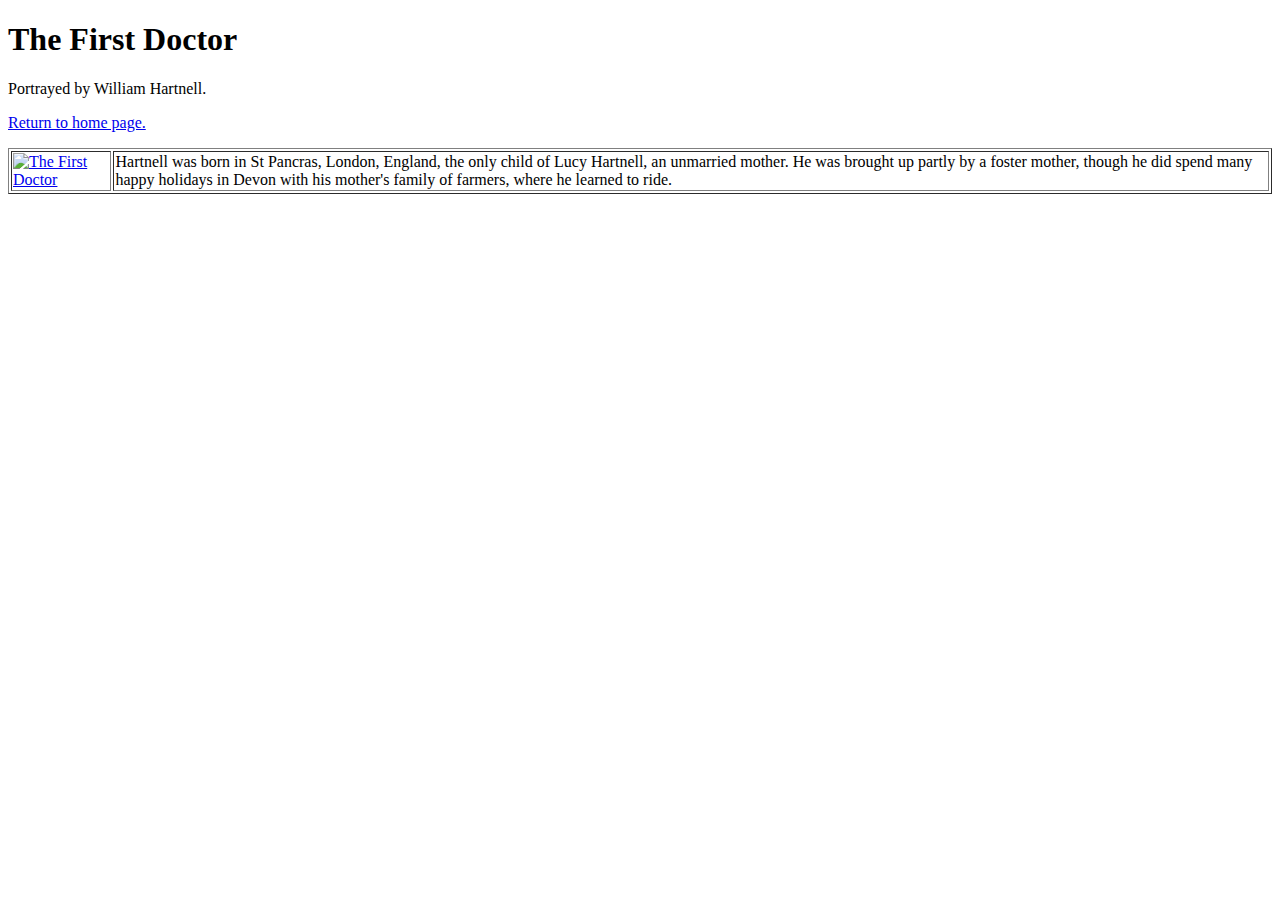
==== doctor-who-01.html @ 142bd5a9 "2012-10-12" ====
<!DOCTYPE html PUBLIC "-//W3C//DTD XHTML 1.0 Transitional//EN" "http://www.w3.org/TR/xhtml1/DTD/xhtml1-transitional.dtd">
<html xmlns="http://www.w3.org/1999/xhtml">
	<head>
		<meta http-equiv="Content-Type" content="text/html; charset=utf-8" />
		<title>Dr. Who Website</title>
	</head>

	<body>
		<h1>The First Doctor</h1>
		<p>Portrayed by William Hartnell.</p>
		<p><a href="index.html">Return to home page.</a></p>
		
		<table border="1">
			<tr>
				<td><a href="index.html"><img src="research/images/300/doctor-who-01.jpeg" width="300" height="300" alt="The First Doctor" /></td>
				<td>Hartnell was born in St Pancras, London, England, the only child of Lucy Hartnell, an unmarried mother. He was brought up partly by a foster mother, though he did spend many happy holidays in Devon with his mother's family of farmers, where he learned to ride.</td>
			</tr>	
		</table>	
	</body>
</html>
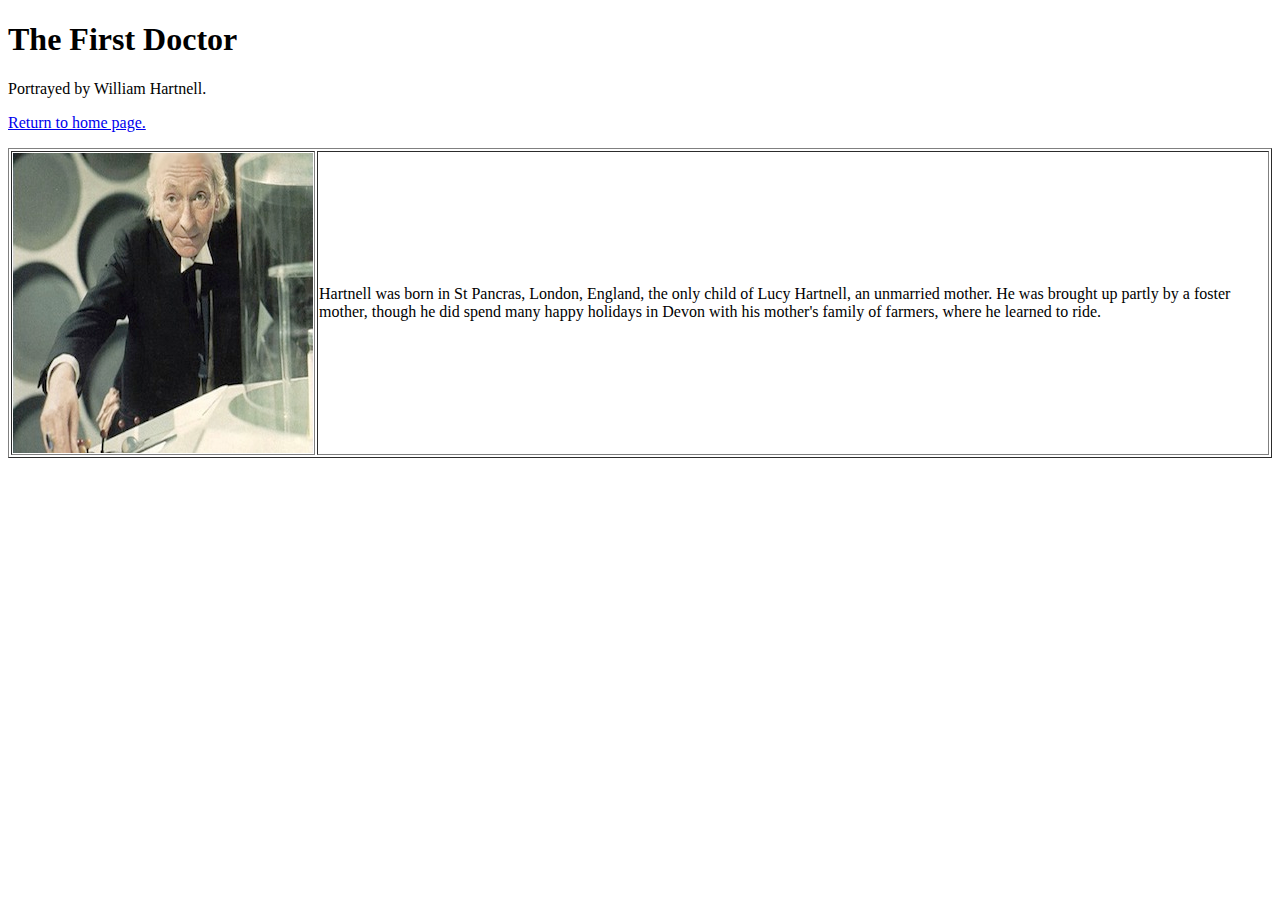
==== commit 15850814: "2012-10-12 Second Commit" ====
--- a/doctor-who-01.html
+++ b/doctor-who-01.html
@@ -12,7 +12,7 @@
 		
 		<table border="1">
 			<tr>
-				<td><a href="index.html"><img src="research/images/300/doctor-who-01.jpeg" width="300" height="300" alt="The First Doctor" /></td>
+				<td><a href="index.html"><img src="images/300/doctor-who-01.jpeg" width="300" height="300" alt="The First Doctor" /></td>
 				<td>Hartnell was born in St Pancras, London, England, the only child of Lucy Hartnell, an unmarried mother. He was brought up partly by a foster mother, though he did spend many happy holidays in Devon with his mother's family of farmers, where he learned to ride.</td>
 			</tr>	
 		</table>	
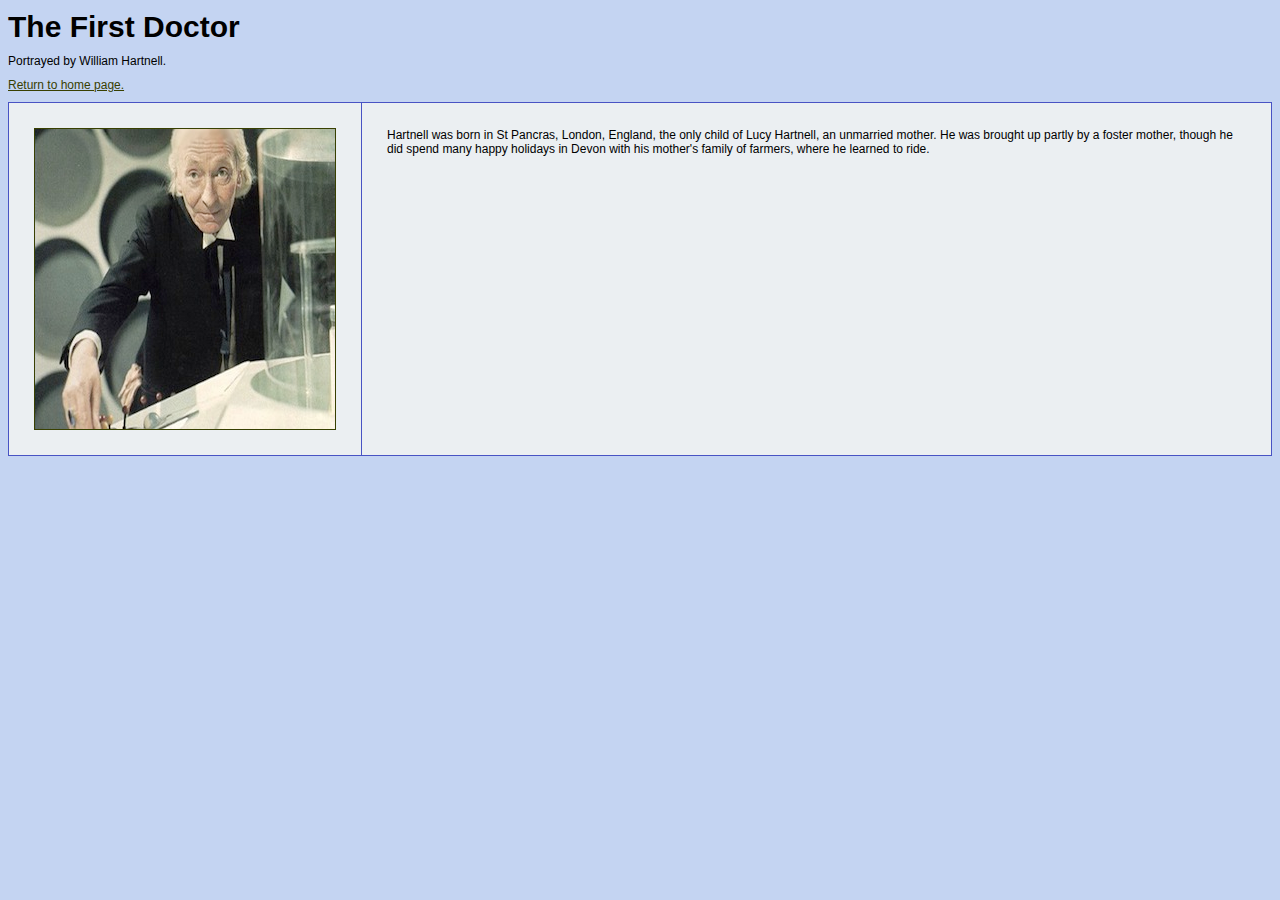
==== commit 12480338: "2012-25-10" ====
--- a/doctor-who-01.html
+++ b/doctor-who-01.html
@@ -3,16 +3,17 @@
 	<head>
 		<meta http-equiv="Content-Type" content="text/html; charset=utf-8" />
 		<title>Dr. Who Website</title>
+		<link rel="stylesheet" type="text/css" href="styles.css" />
 	</head>
 
 	<body>
 		<h1>The First Doctor</h1>
 		<p>Portrayed by William Hartnell.</p>
-		<p><a href="index.html">Return to home page.</a></p>
+		<p><a href="index.html#doctor-01">Return to home page.</a></p>
 		
-		<table border="1">
+		<table>
 			<tr>
-				<td><a href="index.html"><img src="images/300/doctor-who-01.jpeg" width="300" height="300" alt="The First Doctor" /></td>
+				<td><a href="index.html#doctor-01"><img src="images/300/doctor-who-01.jpeg" width="300" height="300" alt="The First Doctor" /></td>
 				<td>Hartnell was born in St Pancras, London, England, the only child of Lucy Hartnell, an unmarried mother. He was brought up partly by a foster mother, though he did spend many happy holidays in Devon with his mother's family of farmers, where he learned to ride.</td>
 			</tr>	
 		</table>	
--- a/styles.css
+++ b/styles.css
@@ -0,0 +1,50 @@
+body {
+	font: 12px Arial, Helvetica, sans-serif;
+	color: #000;
+	background: #C4D4F2;
+	padding: 10px
+	margin: 0px;
+}
+td {
+	padding: 25px;
+	background: #EBEFF2;
+	border: 1px solid #4853C4;
+	text-align: left;
+	vertical-align: top;
+}
+table {
+	border-collapse: collapse;
+}
+h1 {
+	font-size: 30px;
+}
+h1 , p {
+	margin-top: 10px;
+	margin-bottom: 10px;
+	padding: 0px;
+}
+a{
+	color: #384001;
+}
+a:hover {
+	color: #990000;
+	font-weight: bold;
+}
+img {
+	border: 1px solid #384001;
+}
+
+.doctor-main-page td {
+	padding: 10px;
+}
+.doctor-main-page img {
+	border: 4px solid #384001;
+}
+
+
+
+
+
+
+
+
